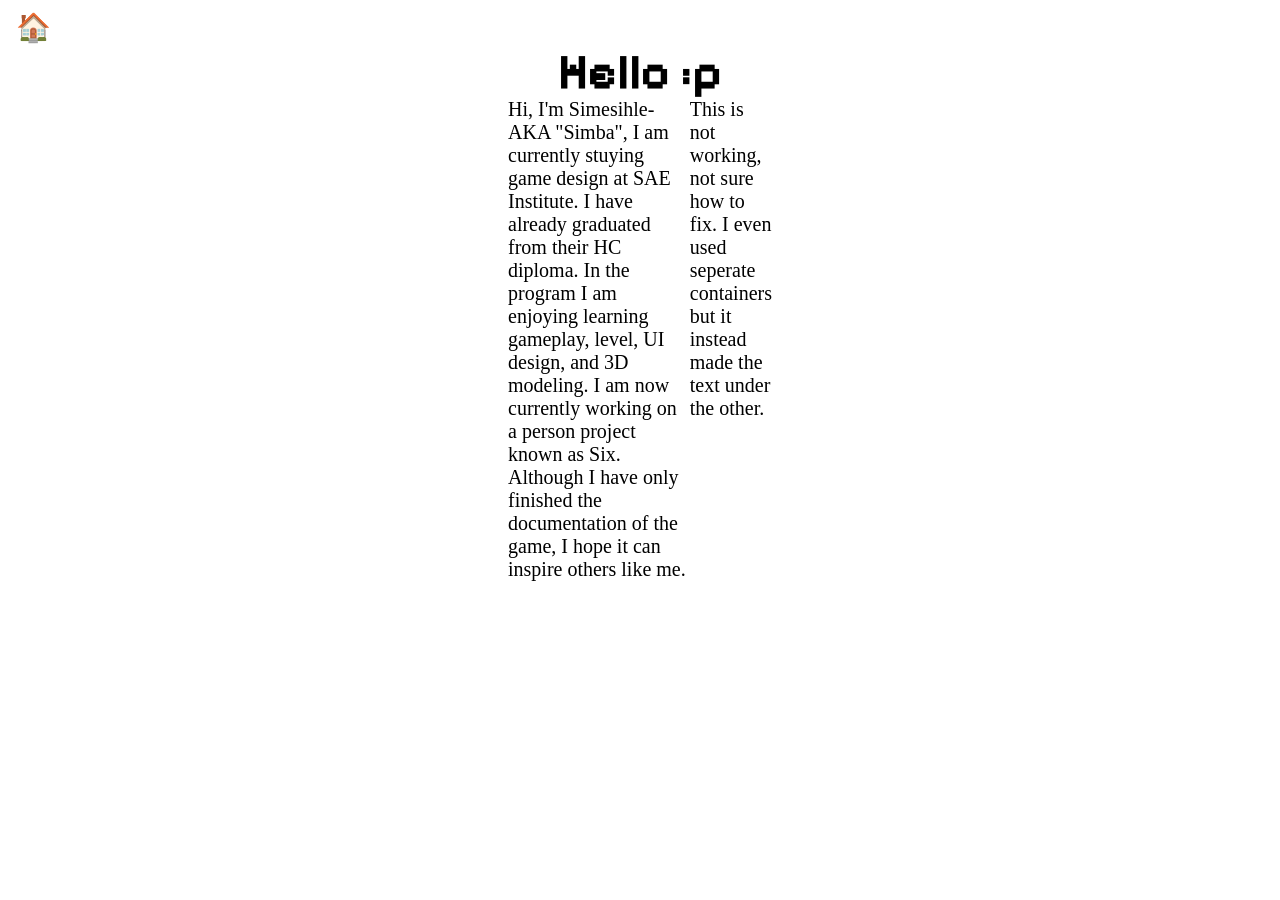
==== about.html @ be9583a5 "the rest" ====
<!DOCTYPE html>
<!--[if lt IE 7]>      <html class="no-js lt-ie9 lt-ie8 lt-ie7"> <![endif]-->
<!--[if IE 7]>         <html class="no-js lt-ie9 lt-ie8"> <![endif]-->
<!--[if IE 8]>         <html class="no-js lt-ie9"> <![endif]-->
<!--[if gt IE 8]>      <html class="no-js"> <!--<![endif]-->
<html>
    <head>
        <meta charset="utf-8">
        <meta http-equiv="X-UA-Compatible" content="IE=edge">
        <title>About Page</title>
        <meta name="description" content="">
        <meta name="viewport" content="width=device-width, initial-scale=1">
        <link rel="stylesheet" href="styles.css">
        <link rel="preconnect" href="https://fonts.googleapis.com">
        <link rel="preconnect" href="https://fonts.gstatic.com" crossorigin>
        <link href="https://fonts.googleapis.com/css2?family=Pixelify+Sans:wght@400..700&display=swap" rel="stylesheet">
    </head>
    <body>
       <button id="homeBtn">🏠</button>
        
       <div class="container">
        <h1 class="about">Hello :p</h1>

       </div>
    
       <div class="container2">
        <p1 class="aboutText">Hi, I'm Simesihle- AKA "Simba", I am currently stuying game design at SAE Institute. I have already graduated from their HC diploma. In the program I am enjoying learning gameplay, level, UI design, and 3D modeling. I am now currently working on a person project known as Six. Although I have only finished the documentation of the game, I hope it can inspire others like me.</p1>
        <br>
        <p2 class="aboutText"> This is not working, not sure how to fix. I even used seperate containers but it instead made the text under the other.</p2>
        </div>
       
       




       

        
    </body>
 <script src="script.js" async defer></script>
</html>
---- styles.css ----
.rightnav{
    display: flex;
    justify-content: right;
}

@media screen and (max-width: 600px) {
    .shortabout{
      font-size: 35px; 
    font-family: 'Pixelify Sans', sans-serif;
       

    
}
   
.block1{
    padding-top: 5%;
    padding-bottom: 5%;
}
}


@media screen and (min-width: 601px) and (max-width: 901px) {
    .shortabout{
      font-size: 45px; 
      font-family: 'Pixelify Sans', sans-serif;
       

    
}
   
.block1{
    padding-top: 5%;
    padding-bottom: 5%;
}
}

@media screen and  (min-width: 901px) {
    .shortabout{
      font-size: 50px; 
    font-family: 'Pixelify Sans', sans-serif;
   
  

    
}
   
.block1{
    padding-top: 5%;
    padding-bottom: 5%;
}
}

.typesofwork{
    display: flex;
    
}



.pixelify {
  font-family: "Pixelify Sans", sans-serif;
  font-optical-sizing: auto;
  font-weight: weight;
  font-style: normal;
}



 #homeBtn {
   position: absolute;
   top: 10px;
   left: 10px;
   background: none;
   border: none;
   cursor: pointer;
   font-size: 28px;
 }



 @media screen and  (min-width: 901px) {
    .about{
      font-size: 50px; 
    font-family: 'Pixelify Sans', sans-serif;
    }

    .aboutText{
        font-size:20px ;

    }


     .container{
    display: flex;
  justify-content: center; 
  height: 10vh;
  
 }

 .container2{
    display: flex;
  justify-content: center; 
  height: 5vh;
  margin-left: 500px;
  margin-right: 500px;
 }

 .container3{
    display: flex;
  justify-content: center; 
  height: 5vh;
  margin-left: 500px;
  margin-right: 500px;
 }

  .container4{
    display: flex;
  justify-content: center; 
  height: 10vh;
  margin-left: 500px;
  margin-right: 500px;
 }



}

@media screen and (max-width: 600px) {
    .about{
      font-size: 35px; 
    font-family: 'Pixelify Sans', sans-serif;

    }
    .aboutText{
        font-size: 17px;
    }

.container{
    display: flex;
    justify-content: center; 
    height: 10vh;
  
 }

.container2{
    display: flex;
    justify-content: center; 
    height: 5vh;
    margin-left: 90px;
    margin-right: 90px;
 }

 .container3{
    display: flex;
    justify-content: center; 
    height: 5vh;
    margin-left: 90px;
    margin-right: 90px;
 }

  .container4{
    display: flex;
    justify-content: center; 
    height: 10vh;
    margin-left: 90px;
    margin-right: 90px;
 }

}

@media screen and (min-width: 601px) and (max-width: 901px) {
    .about{
      font-size: 45px; 
      font-family: 'Pixelify Sans', sans-serif;
    }
    .aboutText{
        font-size:18px ;
    }   
    


.container{
    display: flex;
  justify-content: center; 
  height: 10vh;
  
 }

 .container2{
    display: flex;
  justify-content: center; 
  height: 5vh;
  margin-left: 100px;
  margin-right: 100px;
 }

 .container3{
    display: flex;
  justify-content: center; 
  height: 5vh;
  margin-left: 100px;
  margin-right: 100px;
 }

  .container4{
    display: flex;
  justify-content: center; 
  height: 10vh;
  margin-left: 100px;
  margin-right: 100px;
 }
}
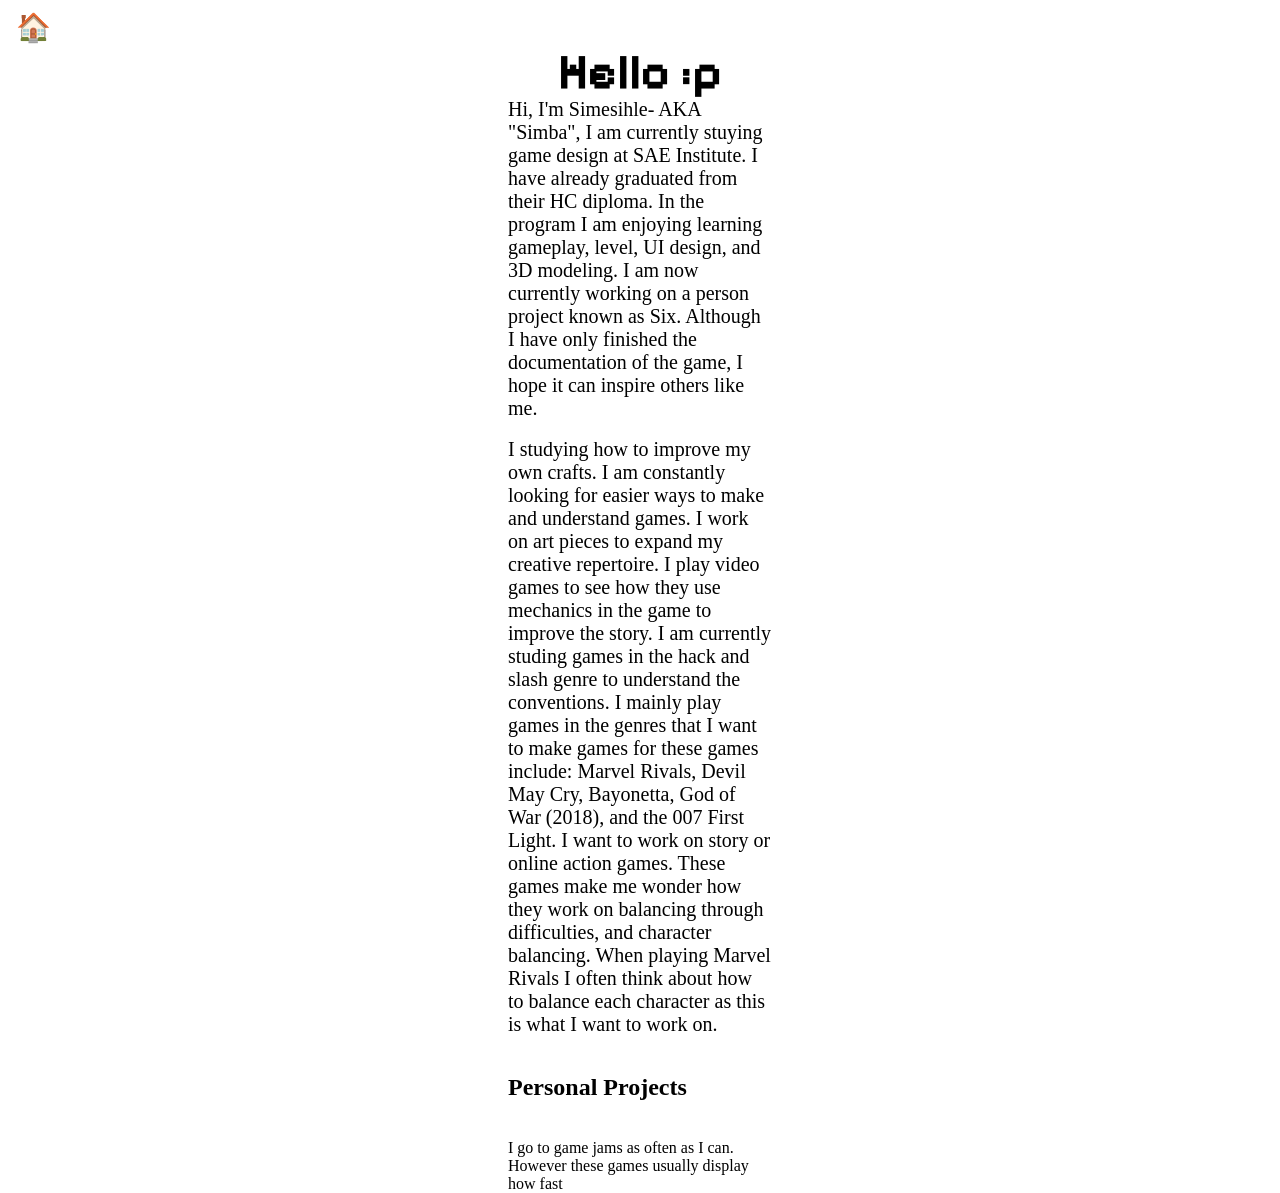
==== commit 2177cb9f: "about fix" ====
--- a/about.html
+++ b/about.html
@@ -26,7 +26,11 @@
        <div class="container2">
         <p1 class="aboutText">Hi, I'm Simesihle- AKA "Simba", I am currently stuying game design at SAE Institute. I have already graduated from their HC diploma. In the program I am enjoying learning gameplay, level, UI design, and 3D modeling. I am now currently working on a person project known as Six. Although I have only finished the documentation of the game, I hope it can inspire others like me.</p1>
         <br>
-        <p2 class="aboutText"> This is not working, not sure how to fix. I even used seperate containers but it instead made the text under the other.</p2>
+        <p2 class="aboutText">I studying how to improve my own crafts. I am constantly looking for easier ways to make and understand games. I work on art pieces to expand my creative repertoire. I play video games to see how they use mechanics in the game to improve the story. I am currently studing games in the hack and slash genre to understand the conventions. I mainly play games in the genres that I want to make games for these games include: Marvel Rivals, Devil May Cry, Bayonetta, God of War (2018), and the 007 First Light. I want to work on story or online action games. These games make me wonder how they work on balancing through difficulties, and character balancing. When playing Marvel Rivals I often think about how to balance each character as this is what I want to work on.  </p2>
+        <br>
+        <h2>Personal Projects</h2>
+        <br>
+        <p3>I go to game jams as often as I can. However these games usually display how fast</p3>
         </div>
        
        
--- a/styles.css
+++ b/styles.css
@@ -99,7 +99,8 @@
 
  .container2{
     display: flex;
-  justify-content: center; 
+  justify-content: flex-start; 
+  flex-direction: column;
   height: 5vh;
   margin-left: 500px;
   margin-right: 500px;
@@ -107,18 +108,12 @@
 
  .container3{
     display: flex;
-  justify-content: center; 
-  height: 5vh;
-  margin-left: 500px;
-  margin-right: 500px;
- }
-
-  .container4{
-    display: flex;
-  justify-content: center; 
-  height: 10vh;
-  margin-left: 500px;
-  margin-right: 500px;
+    justify-content: flex-start; 
+    height: 5vh;
+    margin-left: 90px;
+    margin-right: 90px;
+     flex-direction: column;
+     align-items: flex-start;
  }
 
 
@@ -152,19 +147,15 @@
 
  .container3{
     display: flex;
-    justify-content: center; 
+    justify-content: flex-start; 
     height: 5vh;
     margin-left: 90px;
     margin-right: 90px;
+    flex-direction: column;
+     align-items: flex-start;
  }
 
-  .container4{
-    display: flex;
-    justify-content: center; 
-    height: 10vh;
-    margin-left: 90px;
-    margin-right: 90px;
- }
+  
 
 }
 
@@ -196,17 +187,13 @@
 
  .container3{
     display: flex;
-  justify-content: center; 
+  justify-content: flex-start; 
   height: 5vh;
   margin-left: 100px;
   margin-right: 100px;
+   flex-direction: column;
+     align-items: flex-start;
  }
 
-  .container4{
-    display: flex;
-  justify-content: center; 
-  height: 10vh;
-  margin-left: 100px;
-  margin-right: 100px;
- }
+  
 }
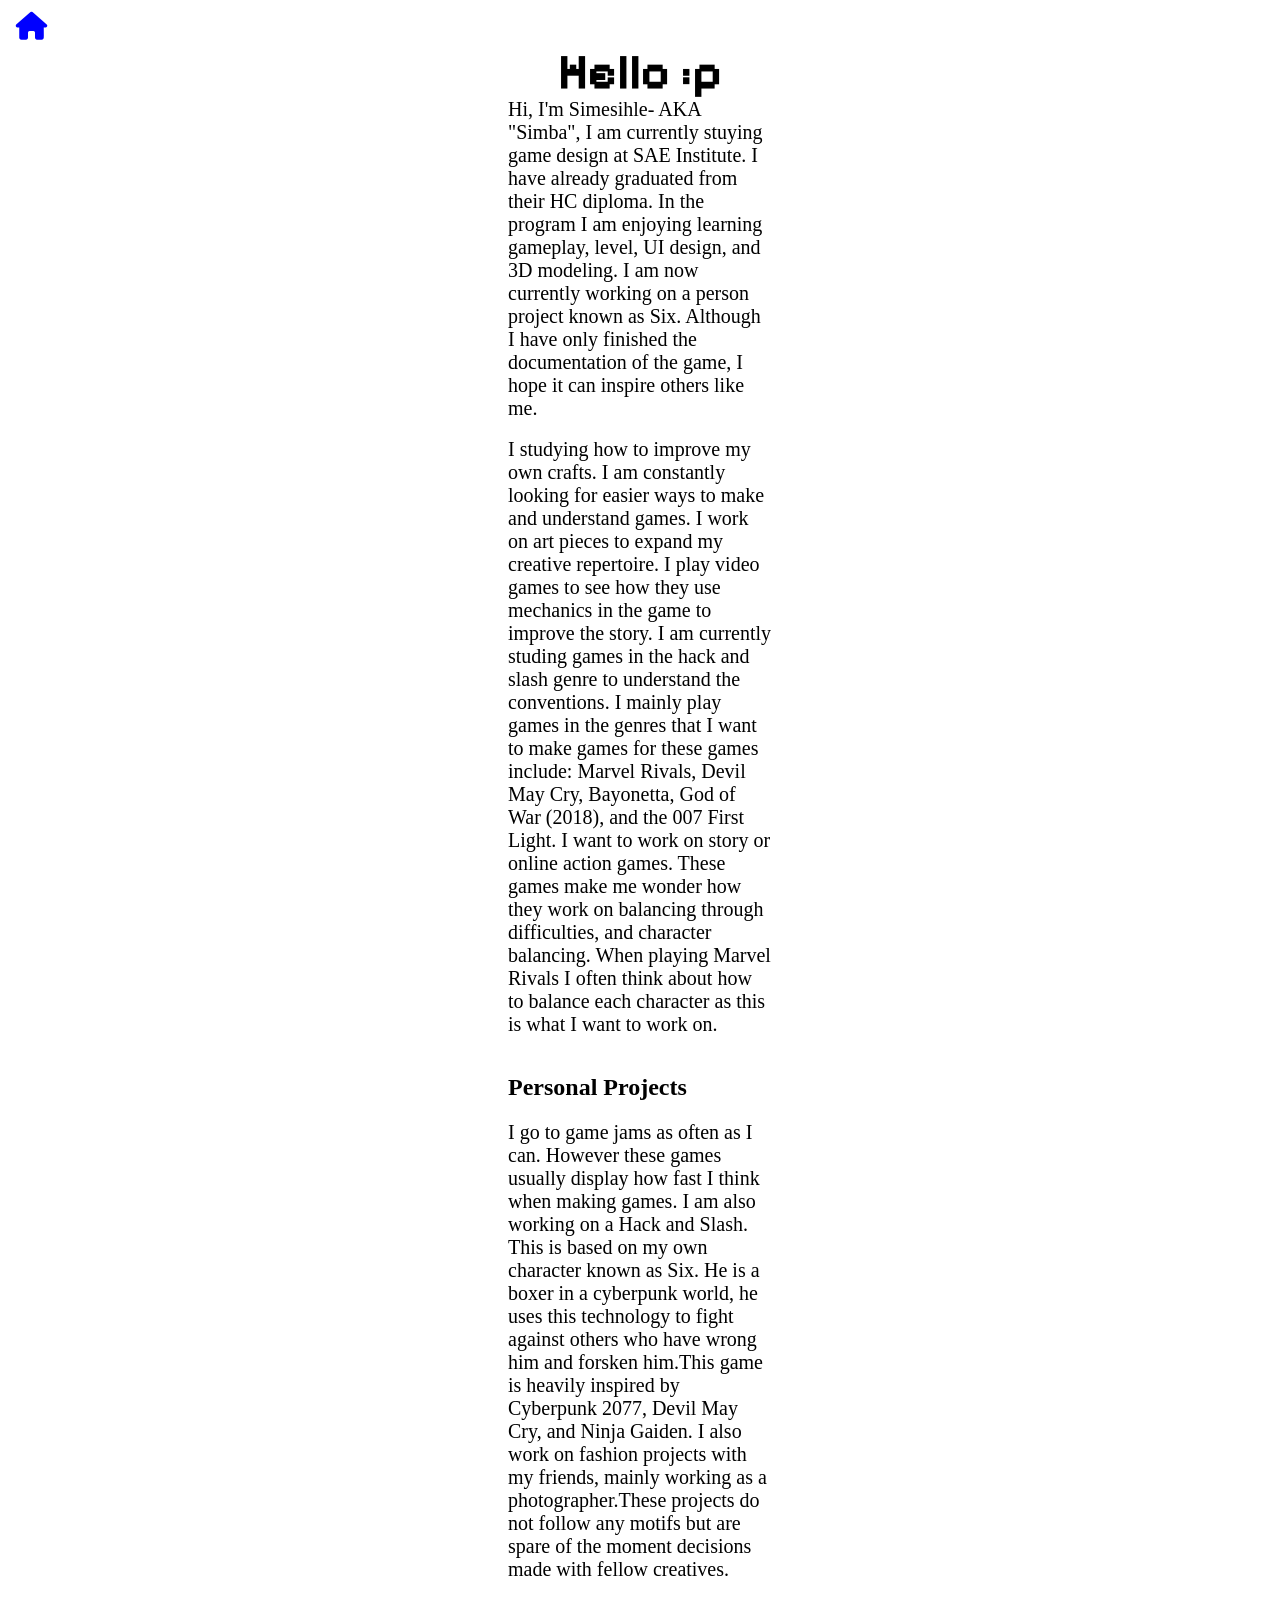
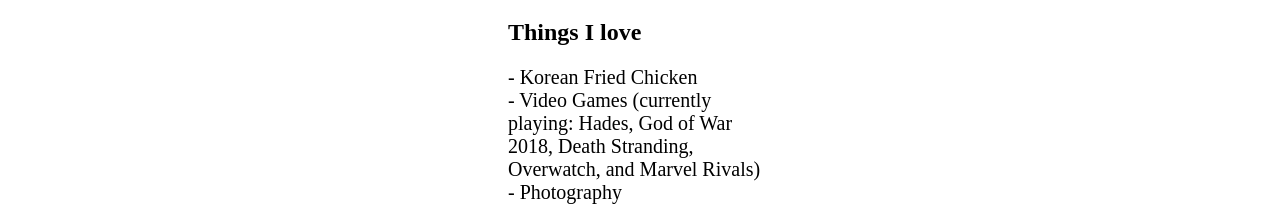
==== commit 60bc74f2: "added work to the portfolio" ====
--- a/about.html
+++ b/about.html
@@ -14,9 +14,10 @@
         <link rel="preconnect" href="https://fonts.googleapis.com">
         <link rel="preconnect" href="https://fonts.gstatic.com" crossorigin>
         <link href="https://fonts.googleapis.com/css2?family=Pixelify+Sans:wght@400..700&display=swap" rel="stylesheet">
+        <link rel="stylesheet" href="https://cdnjs.cloudflare.com/ajax/libs/font-awesome/6.5.0/css/all.min.css">
     </head>
     <body>
-       <button id="homeBtn">🏠</button>
+       <button id="homeBtn"><i class="fas fa-home" style="color:blue"></i></button>
         
        <div class="container">
         <h1 class="about">Hello :p</h1>
@@ -26,11 +27,15 @@
        <div class="container2">
         <p1 class="aboutText">Hi, I'm Simesihle- AKA "Simba", I am currently stuying game design at SAE Institute. I have already graduated from their HC diploma. In the program I am enjoying learning gameplay, level, UI design, and 3D modeling. I am now currently working on a person project known as Six. Although I have only finished the documentation of the game, I hope it can inspire others like me.</p1>
         <br>
-        <p2 class="aboutText">I studying how to improve my own crafts. I am constantly looking for easier ways to make and understand games. I work on art pieces to expand my creative repertoire. I play video games to see how they use mechanics in the game to improve the story. I am currently studing games in the hack and slash genre to understand the conventions. I mainly play games in the genres that I want to make games for these games include: Marvel Rivals, Devil May Cry, Bayonetta, God of War (2018), and the 007 First Light. I want to work on story or online action games. These games make me wonder how they work on balancing through difficulties, and character balancing. When playing Marvel Rivals I often think about how to balance each character as this is what I want to work on.  </p2>
+        <p2 class="aboutText">I studying how to improve my own crafts. I am constantly looking for easier ways to make and understand games. I work on art pieces to expand my creative repertoire. I play video games to see how they use mechanics in the game to improve the story. I am currently studing games in the hack and slash genre to understand the conventions. I mainly play games in the genres that I want to make games for these games include: Marvel Rivals, Devil May Cry, Bayonetta, God of War (2018), and the 007 First Light. I want to work on story or online action games. These games make me wonder how they work on balancing through difficulties, and character balancing. When playing Marvel Rivals I often think about how to balance each character as this is what I want to work on. </p2>
         <br>
         <h2>Personal Projects</h2>
+        <p3 class="aboutText">I go to game jams as often as I can. However these games usually display how fast I think when making games. I am also working on a Hack and Slash. This is based on my own character known as Six. He is a boxer in a cyberpunk world, he uses this technology to fight against others who have wrong him and forsken him.This game is heavily inspired by Cyberpunk 2077, Devil May Cry, and Ninja Gaiden. I also work on fashion projects with my friends, mainly working as a photographer.These projects do not follow any motifs but are spare of the moment decisions made with fellow creatives. </p3>
         <br>
-        <p3>I go to game jams as often as I can. However these games usually display how fast</p3>
+        <h2>Things I love</h2>
+        <p4 class="aboutText" >- Korean Fried Chicken </p4>
+        <p5 class="aboutText">- Video Games (currently playing: Hades, God of War 2018, Death Stranding, Overwatch, and Marvel Rivals)</p5>
+        <p6 class="aboutText">- Photography</p6>
         </div>
        
        
--- a/styles.css
+++ b/styles.css
@@ -7,7 +7,8 @@
     .shortabout{
       font-size: 35px; 
     font-family: 'Pixelify Sans', sans-serif;
-       
+       margin-left: 200px ;
+       margin-right: 200px;
 
     
 }
@@ -22,11 +23,14 @@
 @media screen and (min-width: 601px) and (max-width: 901px) {
     .shortabout{
       font-size: 45px; 
-      font-family: 'Pixelify Sans', sans-serif;
-       
+      font-family: 'Pixelify Sans', sans-serif
+      ;
+       margin-left: 200px ;
+       margin-right: 200px;
 
     
 }
+
    
 .block1{
     padding-top: 5%;
@@ -38,6 +42,8 @@
     .shortabout{
       font-size: 50px; 
     font-family: 'Pixelify Sans', sans-serif;
+    margin-left: 200px ;
+       margin-right: 200px;
    
   
 
@@ -52,7 +58,7 @@
 
 .typesofwork{
     display: flex;
-    
+  margin-left: 50px;
 }
 
 
@@ -106,16 +112,7 @@
   margin-right: 500px;
  }
 
- .container3{
-    display: flex;
-    justify-content: flex-start; 
-    height: 5vh;
-    margin-left: 90px;
-    margin-right: 90px;
-     flex-direction: column;
-     align-items: flex-start;
- }
-
+ 
 
 
 }
@@ -145,15 +142,7 @@
     margin-right: 90px;
  }
 
- .container3{
-    display: flex;
-    justify-content: flex-start; 
-    height: 5vh;
-    margin-left: 90px;
-    margin-right: 90px;
-    flex-direction: column;
-     align-items: flex-start;
- }
+ 
 
   
 
@@ -185,15 +174,7 @@
   margin-right: 100px;
  }
 
- .container3{
-    display: flex;
-  justify-content: flex-start; 
-  height: 5vh;
-  margin-left: 100px;
-  margin-right: 100px;
-   flex-direction: column;
-     align-items: flex-start;
- }
+ 
 
   
 }
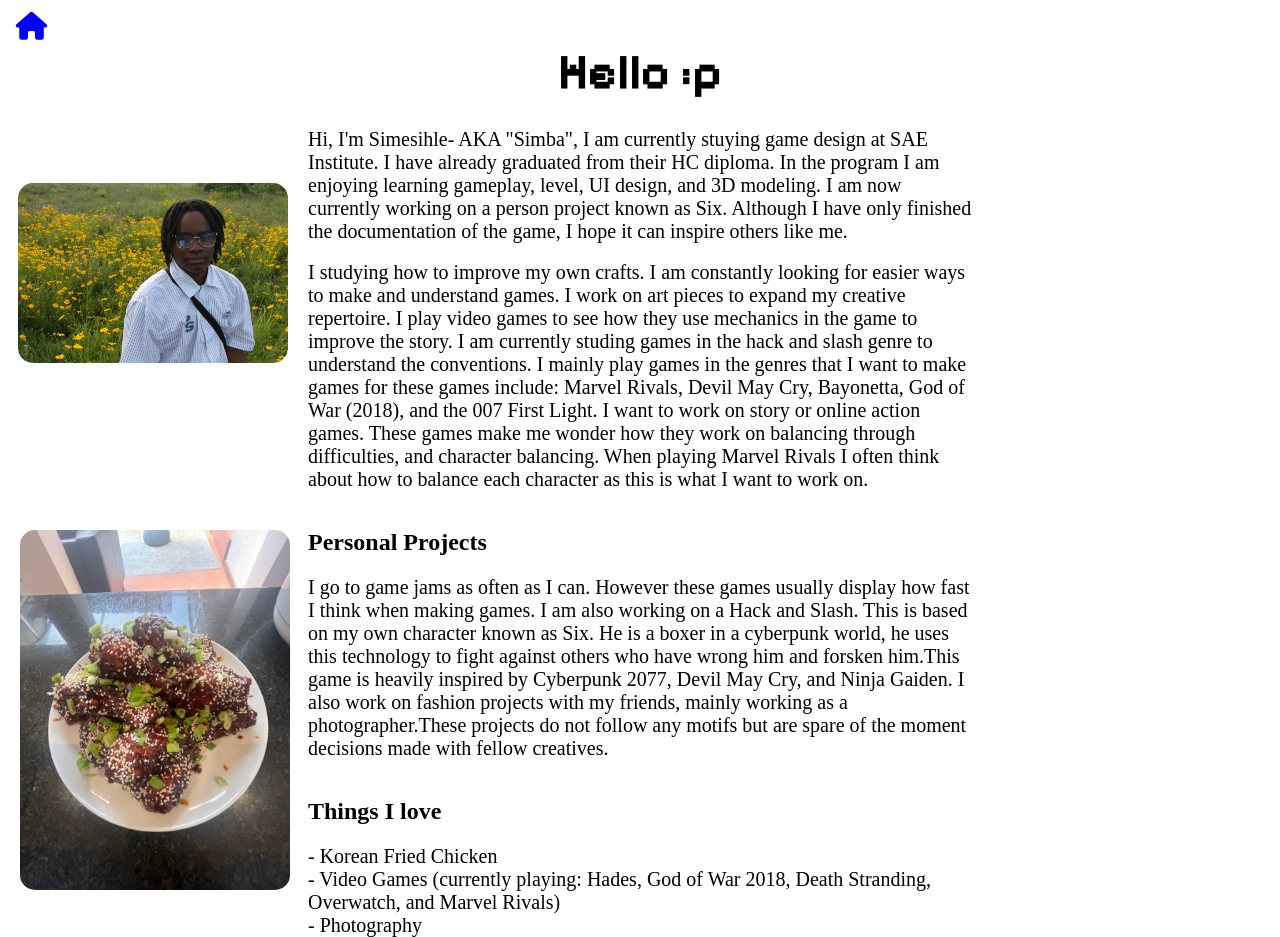
==== commit 65e9b8c5: "finish for now" ====
--- a/about.html
+++ b/about.html
@@ -39,6 +39,10 @@
         </div>
        
        
+        <img src="Photography images/IMG_8531.JPG"  class="potraitphoto">
+        
+        <img src="Photography images/IMG_1160.jpeg"  id="chickenphoto">
+
 
 
 
--- a/styles.css
+++ b/styles.css
@@ -98,18 +98,20 @@
 
      .container{
     display: flex;
-  justify-content: center; 
-  height: 10vh;
-  
- }
+    flex-direction: column;
+    align-items: center;
+    justify-content: flex-start;
+    height: 10vh;
+   }
 
  .container2{
     display: flex;
   justify-content: flex-start; 
   flex-direction: column;
   height: 5vh;
-  margin-left: 500px;
-  margin-right: 500px;
+  margin-left: 300px;
+  margin-top: 30px;
+  margin-right: 300px;
  }
 
  
@@ -129,6 +131,9 @@
 
 .container{
     display: flex;
+    flex-direction: column;
+    align-items: center;
+    justify-content: flex-start;
     justify-content: center; 
     height: 10vh;
   
@@ -136,10 +141,11 @@
 
 .container2{
     display: flex;
-    justify-content: center; 
+    flex-direction: column;
+    justify-content: flex-start; 
     height: 5vh;
-    margin-left: 90px;
-    margin-right: 90px;
+    margin-left: 147px;
+    margin-right: 147px;
  }
 
  
@@ -148,7 +154,7 @@
 
 }
 
-@media screen and (min-width: 601px) and (max-width: 901px) {
+@media screen and (min-width: 601px) and (max-width: 900px) {
     .about{
       font-size: 45px; 
       font-family: 'Pixelify Sans', sans-serif;
@@ -159,22 +165,169 @@
     
 
 
-.container{
-    display: flex;
-  justify-content: center; 
+  .container{
+    display: flex;
+    flex-direction: column;
+    align-items: center;
+  justify-content: flex-start; 
   height: 10vh;
+  margin-bottom: 10px;
   
  }
 
  .container2{
     display: flex;
-  justify-content: center; 
+    flex-direction: column;
+  justify-content: flex-start; 
   height: 5vh;
-  margin-left: 100px;
-  margin-right: 100px;
+  margin-left: 220px;
+  margin-right: 220px;
+  margin-top: 10px;
  }
 
  
 
   
 }
+
+
+#Photography{
+  display: none;
+}
+
+#ContactPage{
+  display: none;
+}
+
+#art{
+  display: block;
+}
+
+
+#contact_container {
+  font-family: Arial, sans-serif;
+  background: #f4f4f9;
+  margin: 0;
+  padding: 0;
+}
+
+.contact-container {
+  max-width: 600px;
+  margin: 50px auto;
+  background: #fff;
+  padding: 30px;
+  border-radius: 8px;
+  box-shadow: 0 4px 10px rgba(0,0,0,0.1);
+}
+
+.contactheader {
+  text-align: center;
+  color: #333;
+}
+
+label {
+  display: block;
+  margin: 15px 0 5px;
+  font-weight: bold;
+}
+
+input, textarea {
+  width: 100%;
+  padding: 10px;
+  border: 1px solid #ddd;
+  border-radius: 5px;
+}
+
+#contactbutton {
+  margin-top: 20px;
+  width: 100%;
+  padding: 12px;
+  background: #007BFF;
+  color: white;
+  border: none;
+  border-radius: 5px;
+  font-size: 16px;
+  cursor: pointer;
+}
+
+button:hover {
+  background: #0056b3;
+}
+
+#formStatus {
+  margin-top: 15px;
+  text-align: center;
+  font-weight: bold;
+}
+
+@media screen and  (min-width: 901px) {
+.potraitphoto{
+  border-radius: 15px;  
+    margin-left: 10px;    
+    margin-top: 10px;      
+    width: 270px;          
+    height: auto; 
+    position: relative;
+}
+
+#chickenphoto{
+  border-radius: 15px;  
+    margin-left: 10px;    
+    margin-top: 80px;      
+    width: 270px;          
+    height: auto; 
+    position:absolute;
+    bottom: 10px;
+    left: 10px
+  
+}
+}
+
+@media screen and (min-width: 601px) and (max-width: 900px) {
+.potraitphoto{
+  border-radius: 15px;  
+    margin-left: 10px;    
+    margin-top: 10px;      
+    width: 200px;          
+    height: auto; 
+    position:relative;
+    
+}
+#chickenphoto{
+  border-radius: 15px;  
+    margin-left: 10px;    
+    margin-top: 10px;      
+    width: 200px;          
+    height: auto; 
+    position:absolute;
+    bottom: 10px;
+    left: 10px;
+    
+    
+}
+
+}
+
+@media screen and (max-width: 600px) {
+.potraitphoto{
+  border-radius: 15px;  
+    margin-left: 10px;    
+    margin-top: 10px;      
+    width: 130px;          
+    height: auto;
+    position:relative; 
+}
+
+
+
+#chickenphoto{
+  border-radius: 15px;  
+    margin-left: 10px;    
+    margin-top: 10px;      
+    width: 120px;          
+    height: auto; 
+    position:absolute;
+    bottom: 10px;
+    left: 10px;
+}
+}
